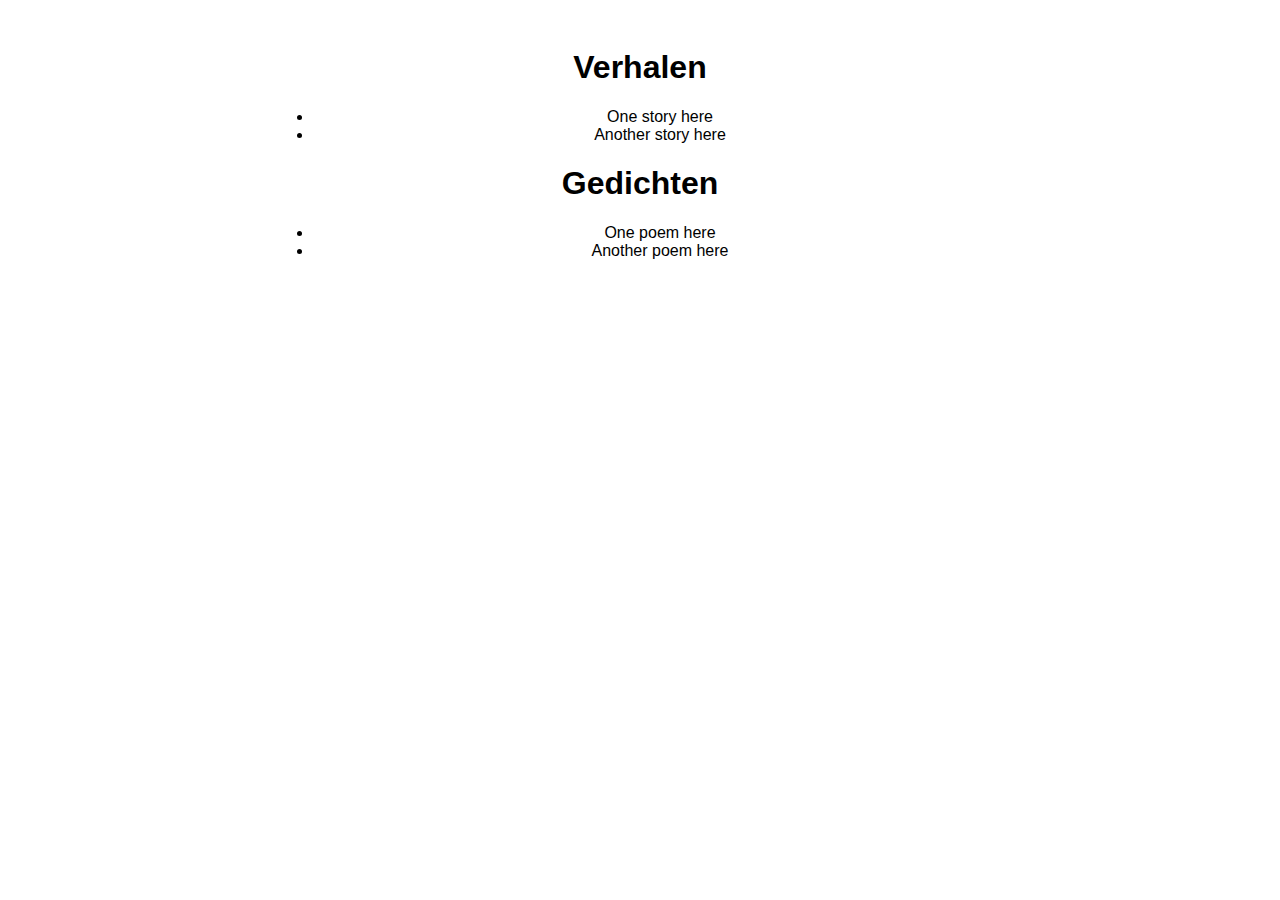
==== dutch.html @ b588dd44 "added landing pages for all languages" ====
<!DOCTYPE html>
<html lang="en">
<head>
    <meta charset="UTF-8">
    <meta name="viewport" content="width=device-width, initial-scale=1.0">
    <title>Nederlands</title>
    <style>
        body {
            font-family: Arial, sans-serif;
            text-align: center;
            padding: 20px;
        }
        .container {
            margin: auto;
            width: 60%;
        }
    </style>
</head>
<body>
    <div class="container">
        <h1>Verhalen</h1>
        <ul>
            <li>One story here</li>
            <li>Another story here</li>
        </ul>
        
        <h1>Gedichten</h1>
        <ul>
            <li>One poem here</li>
            <li>Another poem here</li>
        </ul>
    </div>
</body>
</html>
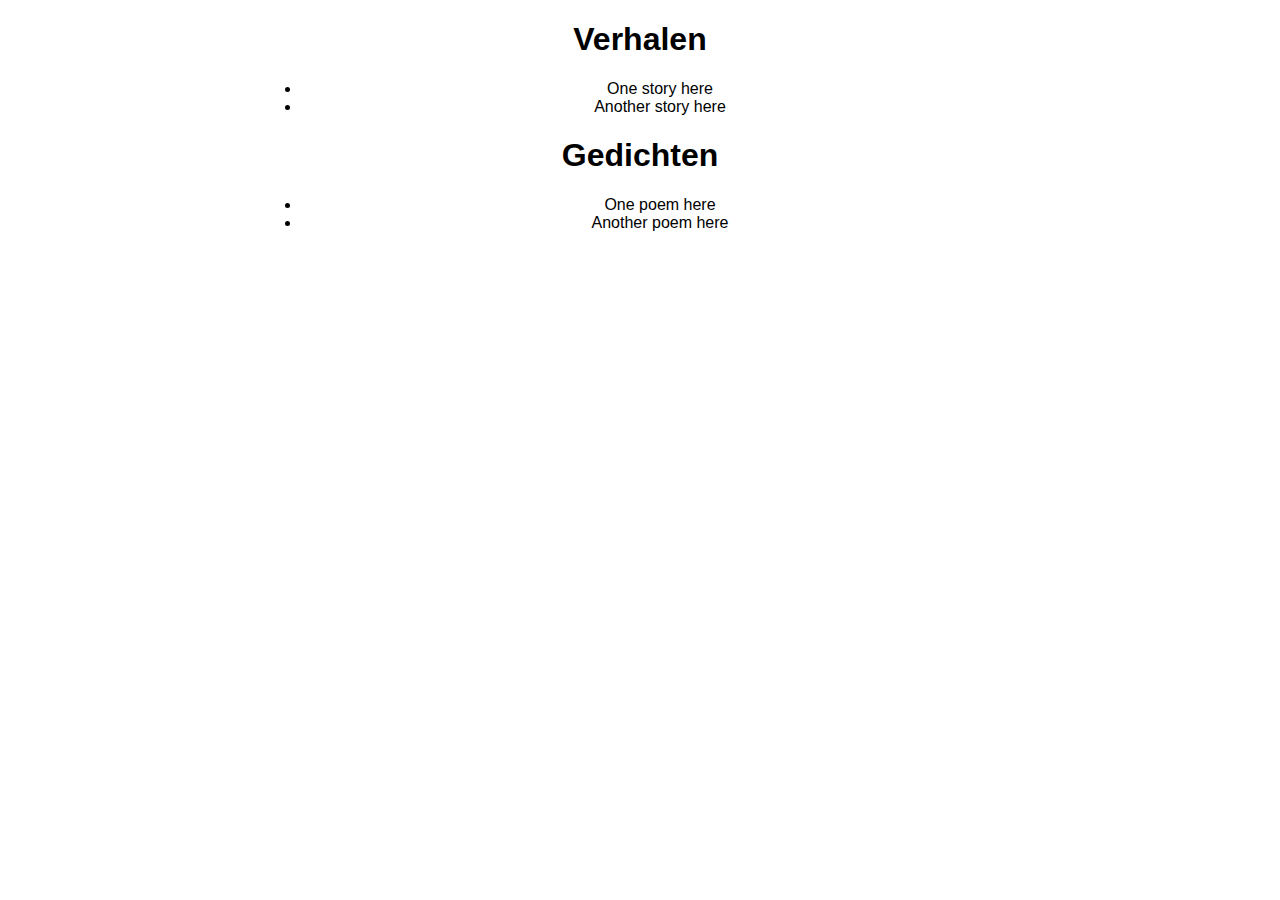
==== commit bf99e7ab: "changing fonts, paddings" ====
--- a/dutch.html
+++ b/dutch.html
@@ -6,9 +6,9 @@
     <title>Nederlands</title>
     <style>
         body {
-            font-family: Arial, sans-serif;
+            font-family: Avenir, sans-serif;
             text-align: center;
-            padding: 20px;
+            padding: 0px;
         }
         .container {
             margin: auto;
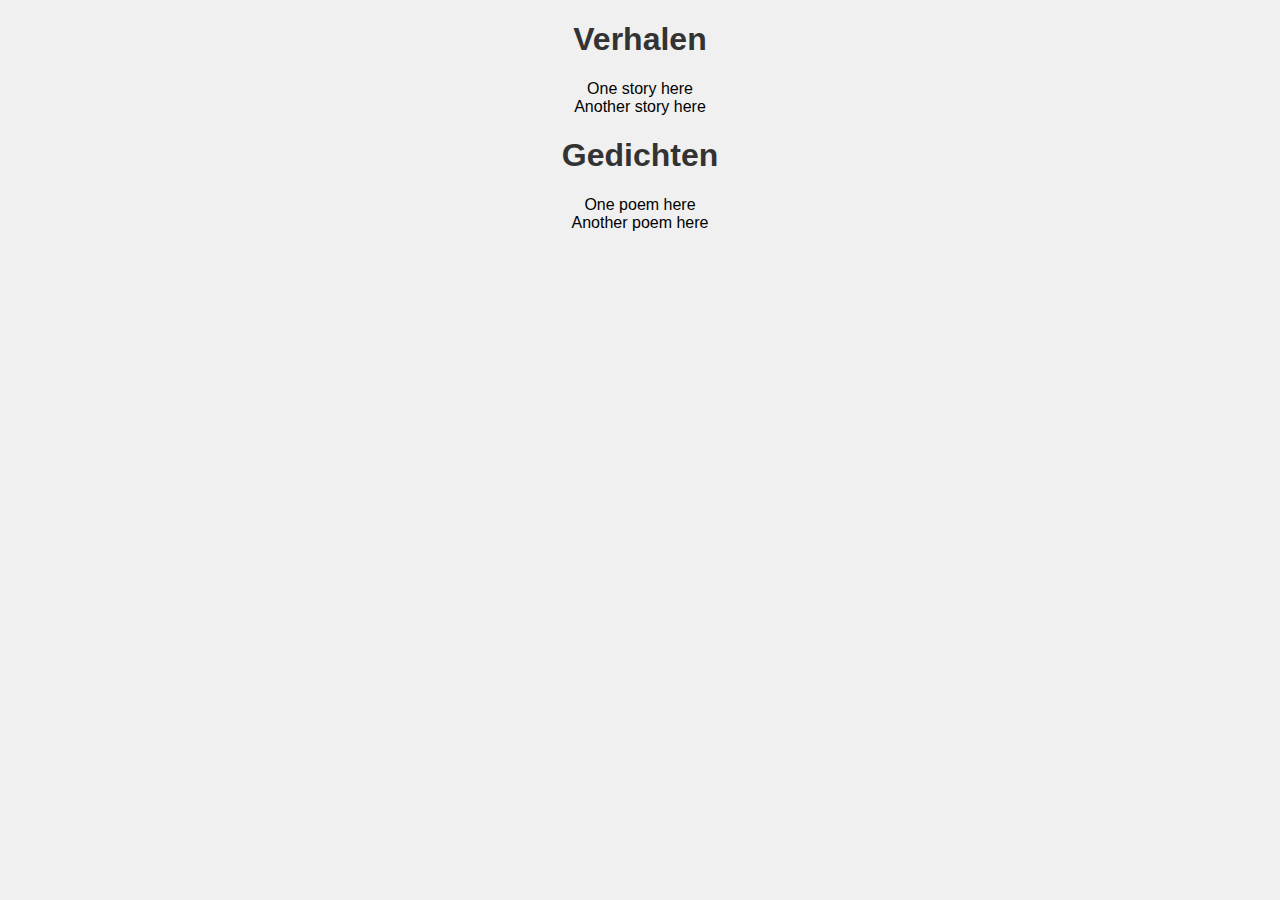
==== commit a1493ffe: "added css style sheet to all pages" ====
--- a/dutch.html
+++ b/dutch.html
@@ -1,6 +1,7 @@
 <!DOCTYPE html>
 <html lang="en">
 <head>
+    <link rel="stylesheet" type="text/css" href="styles.css">
     <meta charset="UTF-8">
     <meta name="viewport" content="width=device-width, initial-scale=1.0">
     <title>Nederlands</title>
--- a/styles.css
+++ b/styles.css
@@ -0,0 +1,15 @@
+/* styles.css */
+body {
+    font-family: Avenir, sans-serif;
+    background-color: #f0f0f0;
+}
+
+h1 {
+    color: #333;
+}
+
+ul, ol {
+    list-style-type: none;
+    padding: 0;
+    margin: 0;
+}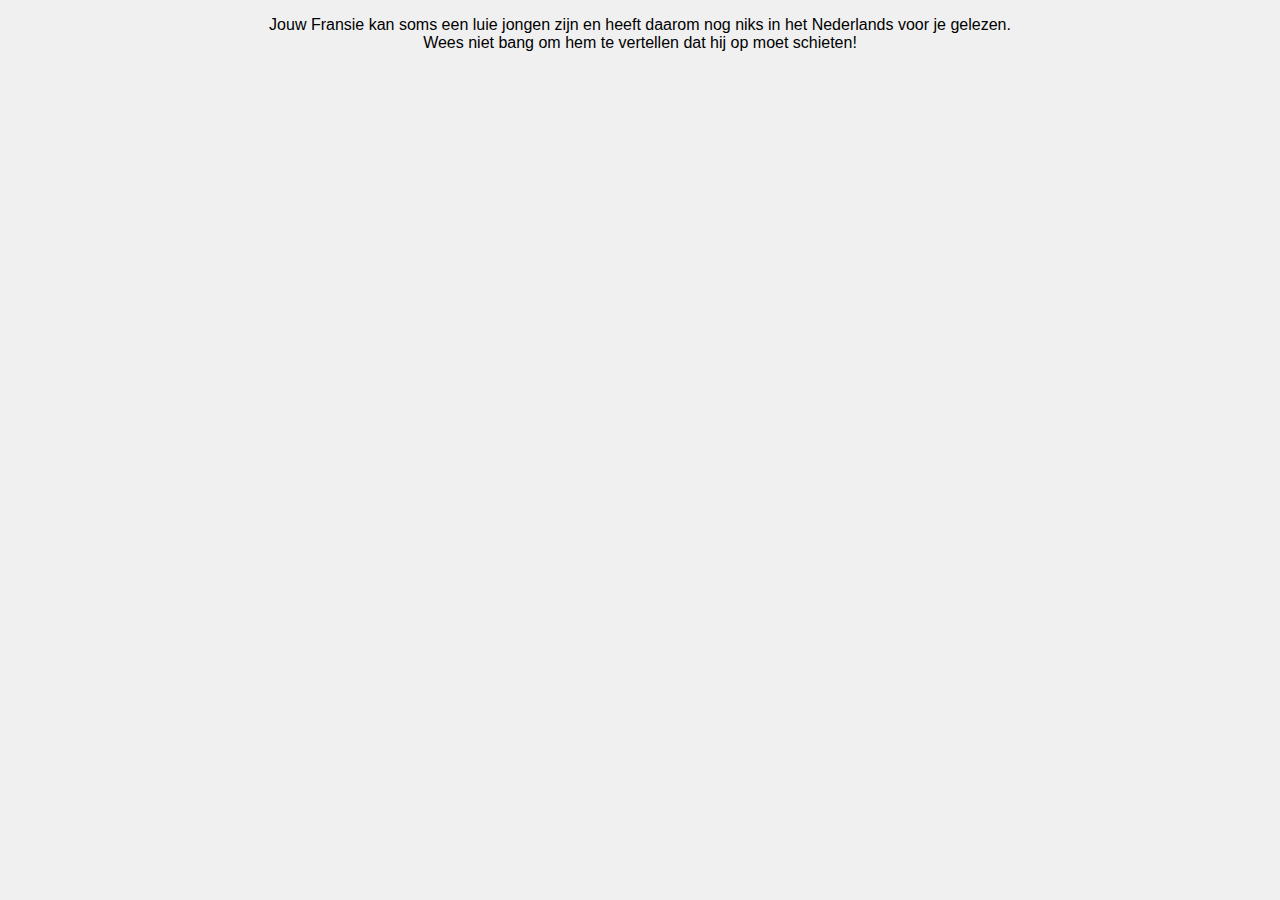
==== commit 7112c324: "commented out random button, put placeholders in dutch and spanish pages" ====
--- a/dutch.html
+++ b/dutch.html
@@ -19,18 +19,7 @@
 </head>
 <body>
     <div class="container">
-        <h1>Verhalen</h1>
-        <ul>
-            <li>One story here</li>
-            <li>Another story here</li>
-        </ul>
-        
-        <h1>Gedichten</h1>
-        <ul>
-            <li>One poem here</li>
-            <li>Another poem here</li>
-        </ul>
+        <p>Jouw Fransie kan soms een luie jongen zijn en heeft daarom nog niks in het Nederlands voor je gelezen. Wees niet bang om hem te vertellen dat hij op moet schieten!</p>
     </div>
 </body>
 </html>
-
--- a/styles.css
+++ b/styles.css
@@ -12,4 +12,14 @@
     list-style-type: none;
     padding: 0;
     margin: 0;
+}
+
+.reading-info {
+    display: none; /* Hide the description initially */
+    margin-top: 5px;
+    margin-bottom: 5px;
+    text-align: center; /* or 'center' if preferred */
+    font-size: 14px; /* Adjust as needed */
+    color: #333; /* Text color */
+    /* Other styling as needed */
 }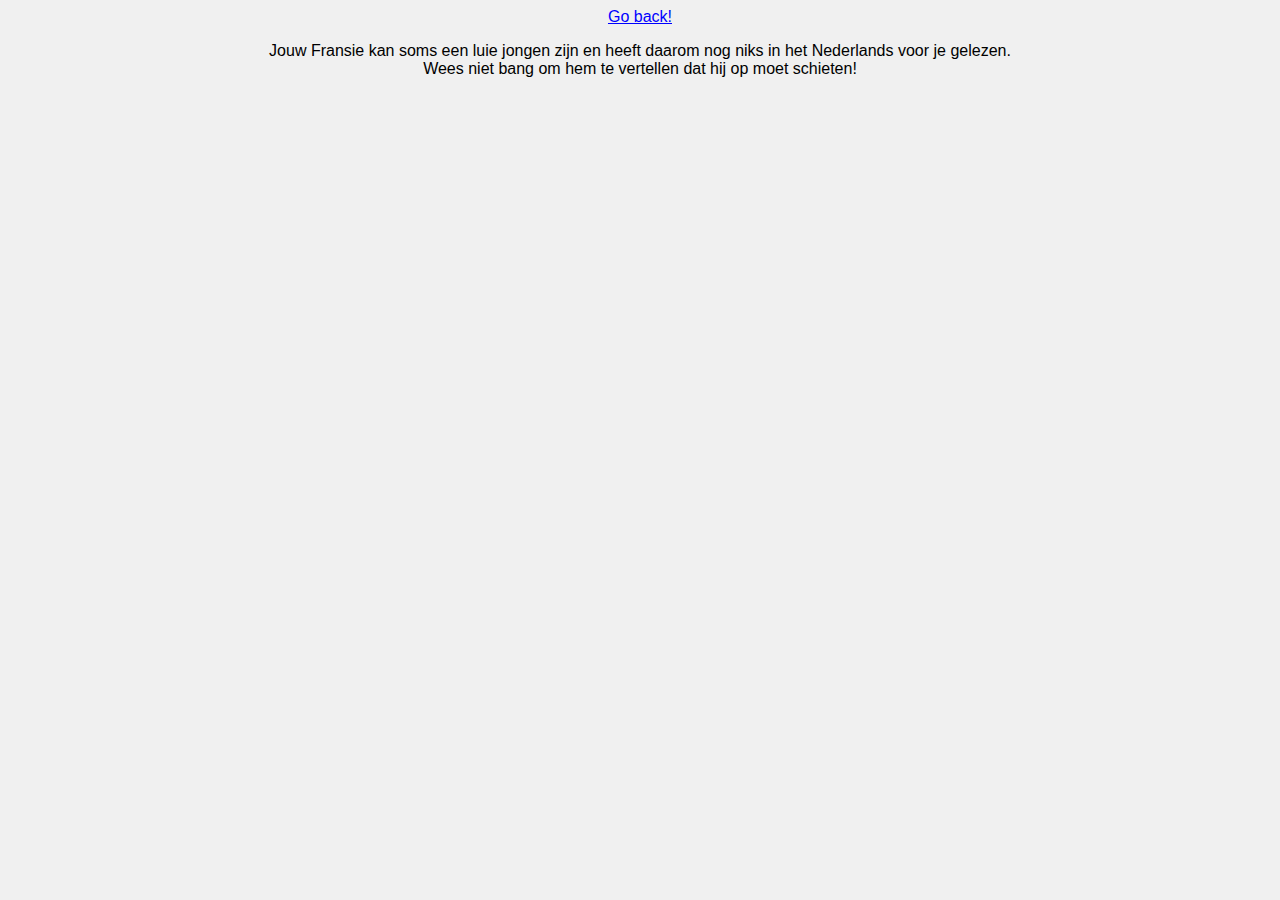
==== commit 26247971: "v1 ready" ====
--- a/dutch.html
+++ b/dutch.html
@@ -19,6 +19,7 @@
 </head>
 <body>
     <div class="container">
+        <a href="index.html" style="text-decoration: underline; color: blue;">Go back!</a>
         <p>Jouw Fransie kan soms een luie jongen zijn en heeft daarom nog niks in het Nederlands voor je gelezen. Wees niet bang om hem te vertellen dat hij op moet schieten!</p>
     </div>
 </body>
